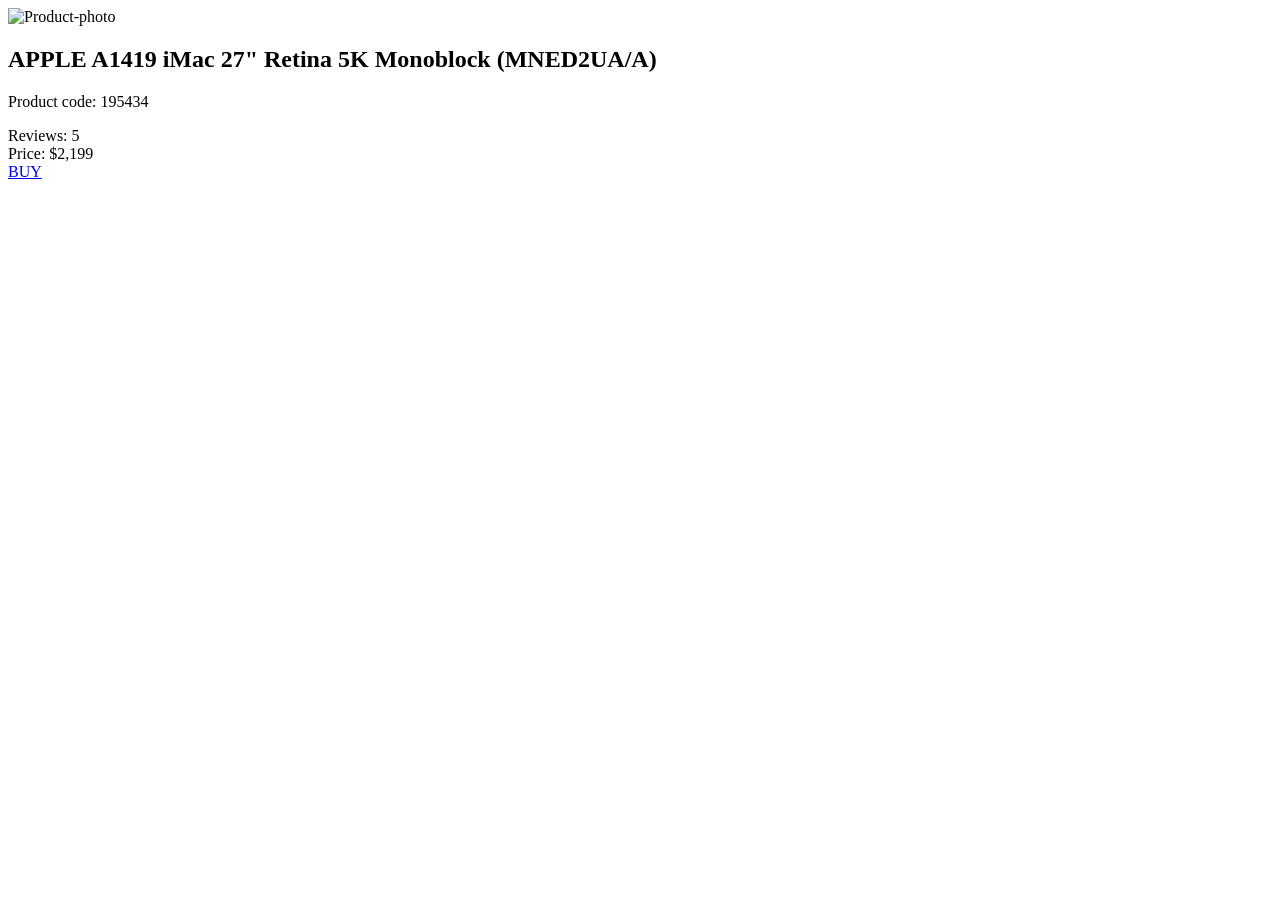
==== src/index.html @ df9ac9d8 "add task solution" ====
<!doctype html>
<html lang="en">
  <head>
    <meta charset="UTF-8" />
    <meta
      name="viewport"
      content="width=device-width, initial-scale=1.0"
    />
    <title>Product cards</title>
    <link
      rel="stylesheet"
      href="./styles/index.scss"
    />
    <link
      rel="stylesheet"
      href="/src/styles/stars.scss"
    />
    <link
      rel="preconnect"
      href="https://fonts.googleapis.com"
    />
    <link
      rel="preconnect"
      href="https://fonts.gstatic.com"
      crossorigin="anonymous"
    />
    <link
      href="https://fonts.googleapis.com/css2?family=Roboto:wght@400;500;700&display=swap"
      rel="stylesheet"
    />
  </head>
  <body>
    <div
      class="card"
      data-qa="card"
    >
      <img
        src="images/imac.jpeg"
        alt="Product-photo"
        class="card__image"
      />

      <div class="card__content">
        <h2 class="card__title">
          APPLE A1419 iMac 27" Retina 5K Monoblock (MNED2UA/A)
        </h2>

        <p class="card__code">Product code: 195434</p>

        <div class="card__rating">
          <div class="card__stars stars stars--4">
            <div class="stars__item"></div>
            <div class="stars__item"></div>
            <div class="stars__item"></div>
            <div class="stars__item"></div>
            <div class="stars__item"></div>
          </div>
          <span class="card__reviews">Reviews: 5</span>
        </div>

        <div class="card__price-wrapper">
          <span class="card__price-label">Price:</span>
          <span class="card__price-value">$2,199</span>
        </div>
        <a
          href="#"
          class="card__buy"
          data-qa="hover"
        >
          BUY
        </a>
      </div>
    </div>
  </body>
</html>
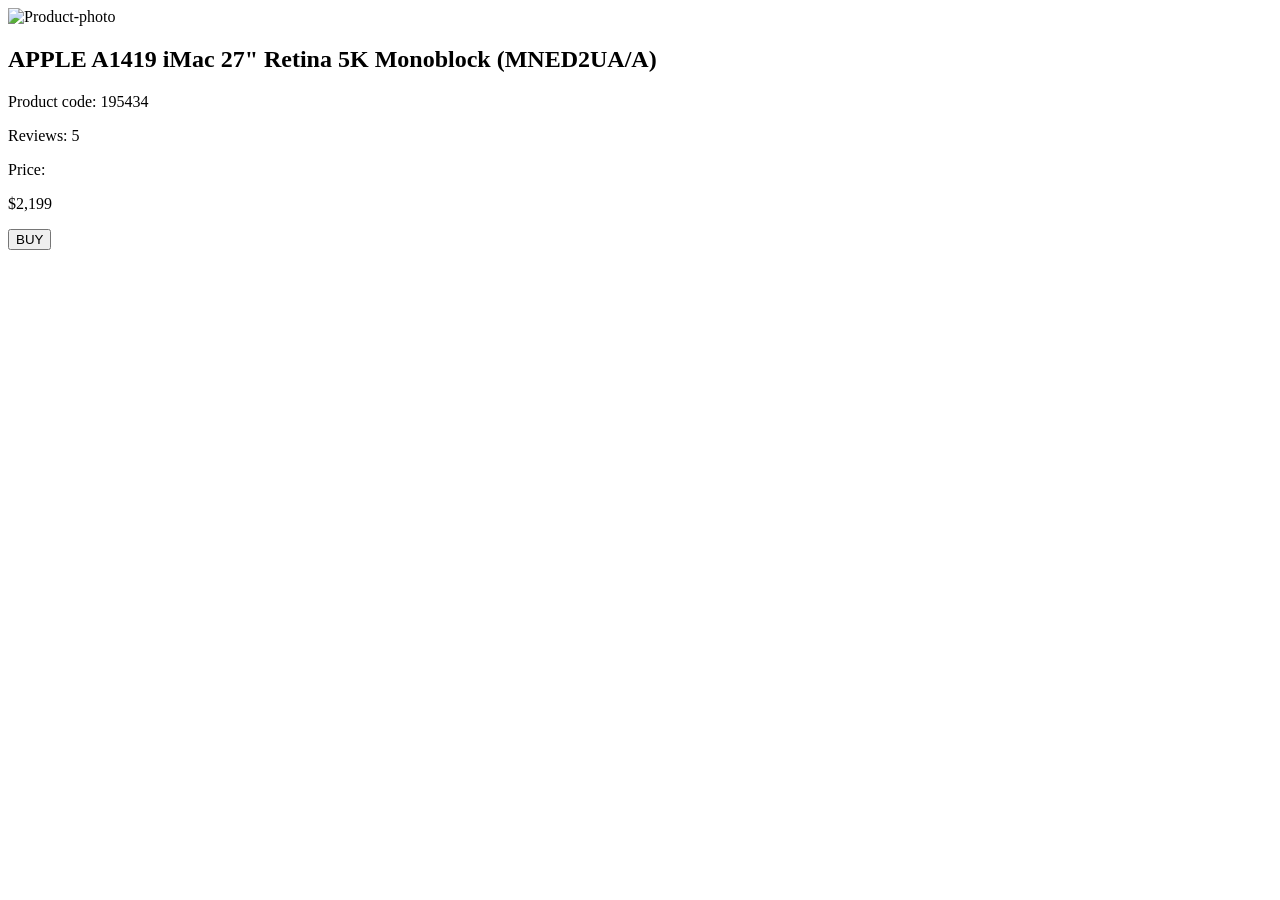
==== commit a036c745: "fixed tast" ====
--- a/src/index.html
+++ b/src/index.html
@@ -13,7 +13,7 @@
     />
     <link
       rel="stylesheet"
-      href="/src/styles/stars.scss"
+      href="./styles/stars.scss"
     />
     <link
       rel="preconnect"
@@ -59,16 +59,16 @@
         </div>
 
         <div class="card__price-wrapper">
-          <span class="card__price-label">Price:</span>
-          <span class="card__price-value">$2,199</span>
+          <p class="card__price-label">Price:</p>
+          <p class="card__price-value">$2,199</p>
         </div>
-        <a
+        <button
           href="#"
           class="card__buy"
           data-qa="hover"
         >
           BUY
-        </a>
+        </button>
       </div>
     </div>
   </body>
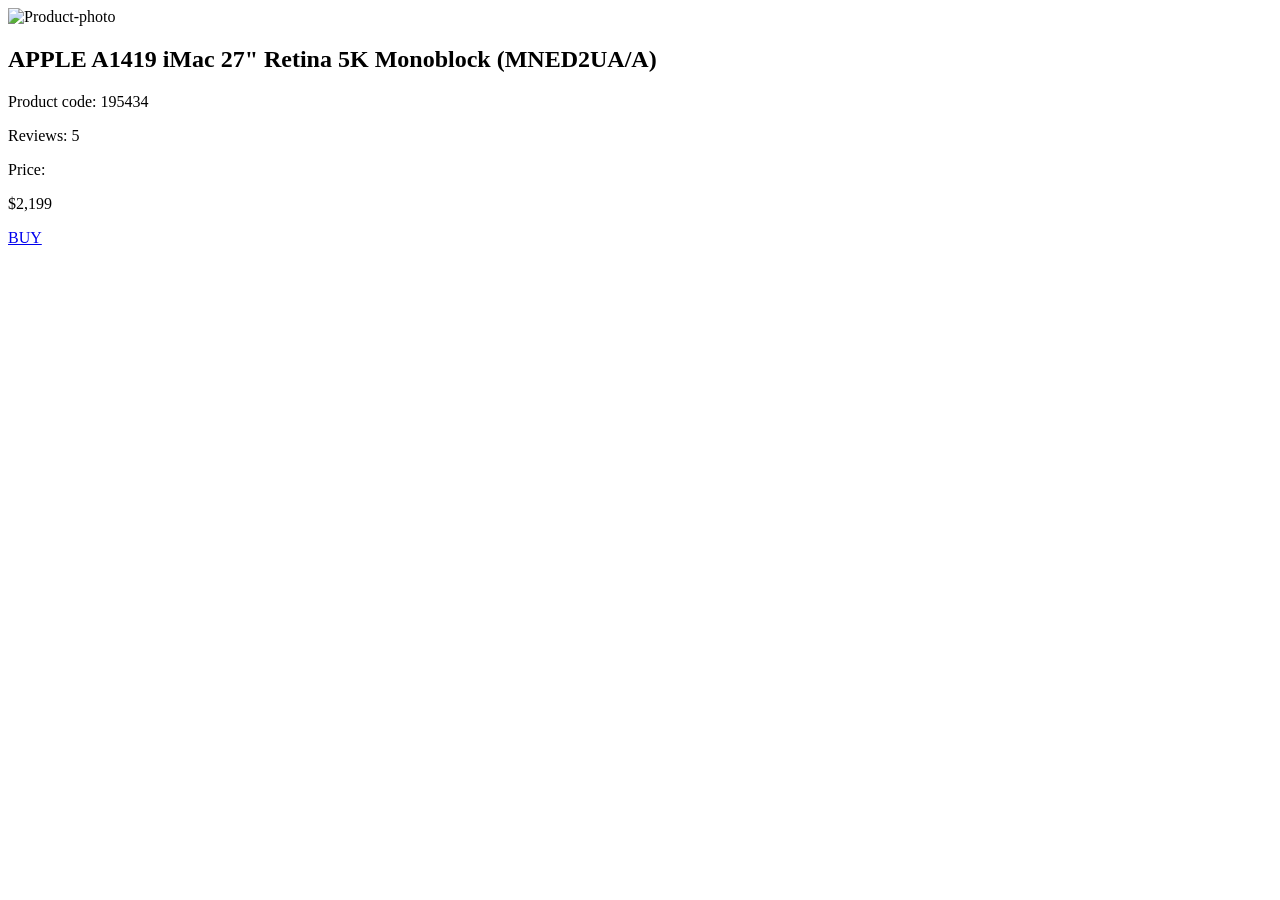
==== commit 9fd024f9: "fixed my tas solution" ====
--- a/src/index.html
+++ b/src/index.html
@@ -62,13 +62,13 @@
           <p class="card__price-label">Price:</p>
           <p class="card__price-value">$2,199</p>
         </div>
-        <button
+        <a
           href="#"
           class="card__buy"
           data-qa="hover"
         >
           BUY
-        </button>
+        </a>
       </div>
     </div>
   </body>
